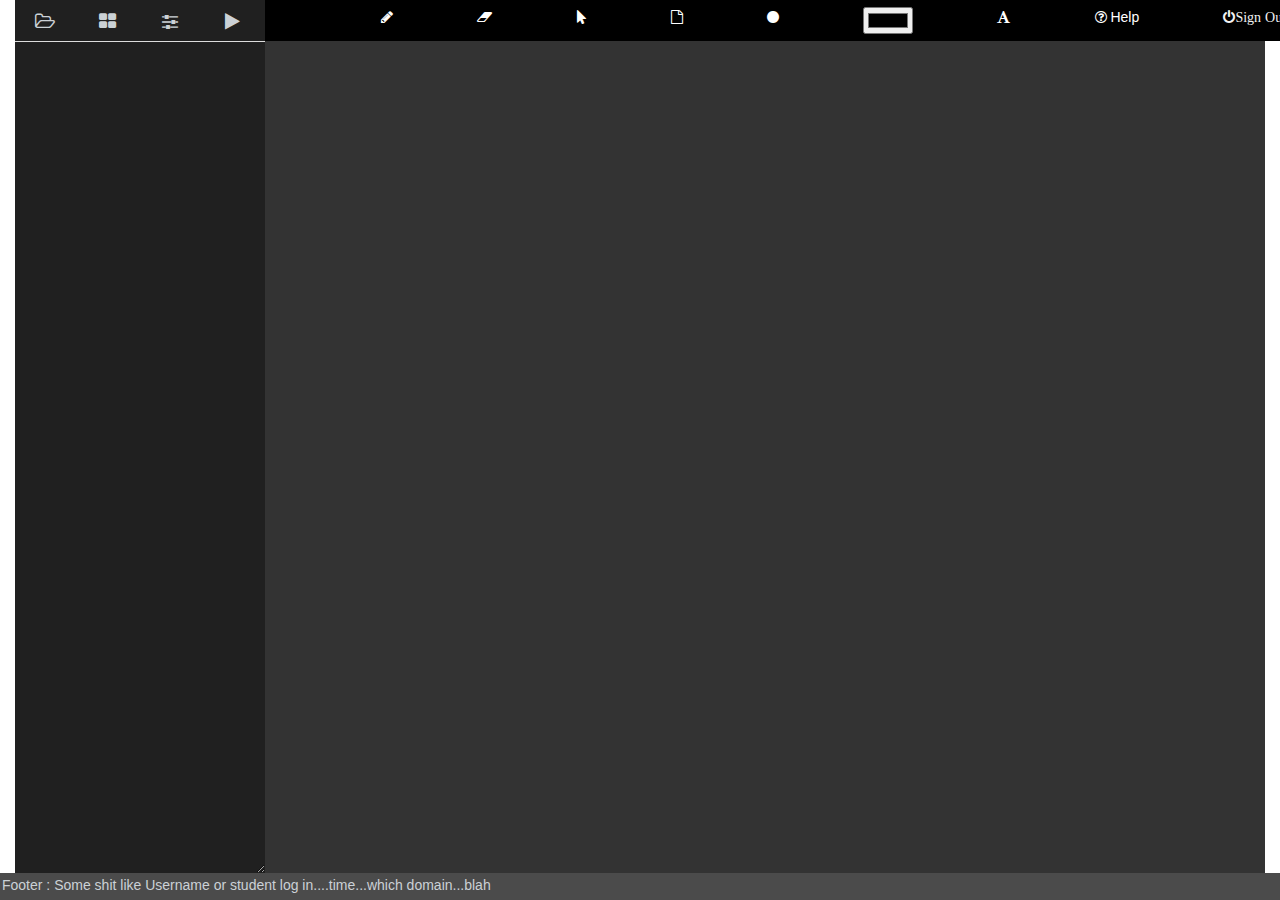
==== ODTv2/Code/UI/tool/tool.html @ 344b9c93 "added toolbar and menubar" ====
<!DOCTYPE html>
<html lang="en" ng-app="UIApp">

<head>
    <title>Domain</title>
    <meta charset="utf-8">
    <meta name="viewport" content="width=device-width, initial-scale=1">
    
    <script src="https://ajax.googleapis.com/ajax/libs/jquery/3.3.1/jquery.min.js"></script>
    <script src="https://maxcdn.bootstrapcdn.com/bootstrap/3.3.7/js/bootstrap.min.js"></script>
    
    <link rel="stylesheet" href="https://maxcdn.bootstrapcdn.com/bootstrap/3.3.7/css/bootstrap.min.css">
    <link rel="stylesheet" href="https://cdnjs.cloudflare.com/ajax/libs/font-awesome/4.7.0/css/font-awesome.min.css">
    <link rel="stylesheet" href="tool_navs.css">
    <link rel="stylesheet" href="containers.css">

</head>

<body>

    <script src="angular.min.js"></script>
    <script src="tool_navs.js"></script>
    
    <div class="container">

        <div class="left-container">
            
            <ul class="nav nav-tabs">
                <li><a data-toggle="tab" href="#Menu" title="File"><i class="fa fa-folder-open-o fa-lg"></i></a></li>
                <li><a data-toggle="tab" href="#Shapes" title="Shapes"><i class="fa fa-th-large fa-lg"></i></a></li>
                <li><a data-toggle="tab" href="#Stack" title="Stack"><i class="fa fa-sliders fa-lg"></i></a></li>
                <li><a data-toggle="tab" href="#Execute" title="Execute"><i class="fa fa-play fa-lg"></i></a></li>
            </ul>
            
            <div class="tab-content">
                
                <div id="Menu" class="tab-pane fade">
                    <div class="menubarHeader" ng-controller="MenubarCtrl as m_ctrl">
                        <ul class="menunav">
                            <li><button type="button" class="menunav" ng-click="m_ctrl.newFile()"><i class="fa fa-plus-square w3-large">New</i></li>
                            <li><button type="button" class="menunav" ng-click="m_ctrl.openFile()"><i class="fa fa-folder-open w3-large">Open</i></li>
                            <li><button type="button" class="menunav" ng-click="m_ctrl.dupFile()"><i class="fa fa-files-o w3-large">Duplicate</i></li>
                            <li><button type="button" class="menunav" ng-click="m_ctrl.saveFile()"><i class="fa fa-save w3-large">Save</i></li>
                            <li><button type="button" class="menunav" ng-click="m_ctrl.saveAsFile()"><i class="fa fa-plus-square-o w3-large">Save As</i></li>
                        </ul>
                    </div>
                </div>

                <div id="Shapes" class="tab-pane fade">
                    <p>Some content in menu 2.</p>
                </div>

                <div id="Stack" class="tab-pane fade">
                    <p>Some content in menu 3.</p>
                </div>

                <div id="Execute" class="tab-pane fade">
                    <p>Some content in menu 4.</p>
                </div>
                
            </div>
        </div>
        
        <div class="right-container">
            
            <div class="toolbarHeader"  ng-controller="ToolbarCtrl as t_ctrl">
                <ul class="topnav" id="myTopnav">
                    <li><button type="button" title="Line" class="topnav" ng-click="t_ctrl.pencilDraw()"><i class="fa fa-pencil w3-large"></i></li>
                    <li><button type="button" title="Eraser" class="topnav" ng-click="t_ctrl.erase()"><i class="fa fa-eraser w3-large" aria-hidden="true" ></i></li>
                    <li><button type="button" title="Select" class="topnav" ng-click="t_ctrl.select()"><i class="fa fa-mouse-pointer w3-large"></i></li>
                    <li><button type="button" title="New" class="topnav" ng-click="t_ctrl.newObj()"><i class="fa fa-file-o w3-large"></i></li>
                    <li><button type="button" title="LineThickness" class="topnav" ng-click="t_ctrl.circleDraw()"><i class="fa fa-circle w3-large"></i></li>
                    <li><button type="button" title="LineColor" class="topnav" ng-click="t_ctrl.pickColor()"><input id="colorPicker" type="color"></li>
                    <li><button type="button" title="Text" class="topnav" ng-click="t_ctrl.resizeFont()"><i class="fa fa-font w3-large"></i></li>
                    <li><button type="button" class="topnav" title="Help" ng-click="t_ctrl.callHelp()"><i class="fa fa-question-circle-o w3-large"></i> Help</li>
                    <li><a class="topnav" href="../homepage/index.html" title="Sign Out"><i class="fa fa-power-off w3-large">Sign Out</i></a></li>
                </ul>
            </div>
            
            <div class="canvas">
                Canvas
            </div>   
        
        </div>  
    </div>
    
    <div class="footer">
             Footer : Some shit like Username or student log in....time...which domain...blah
    </div>
</body>

</html>
---- ODTv2/Code/UI/tool/tool_navs.css ----
button.menunav{
    color:white;
    background-color:inherit;
    width:inherit;
    border:none;
}    
ul.menunav {
    width:inherit;
    height:inherit;
    background-color:inherit;
}
ul.menunav li{
    color:white;
    width:inherit;
    height:20%;
    display: block;
    background-color:inherit;
}
ul.topnav{
    list-style-type: none;
    position: fixed;
    left:inherit;
    width:100%;
    overflow: hidden;
    background-color:black;
}
button.topnav {
    color:white;
    border:none;
    display: inline-block;
    padding:7px 8px;
    transition: 0.1s;
    background-color:black;
}
button.topnav:hover,p:hover,button.menunav:hover {
    background-color:grey;
}
ul.topnav li {
    color:white;
    margin-left:5.5%;
    float:left;
    
}
ul.topnav li a {
    display: inline-block;
    color: #f2f2f2;
    text-align: center;
    padding: 7px 8px;
    text-decoration: none;
    transition: 0.3s;
    font-size:100%;
}
ul.topnav li a:hover {
    background-color:#33cc33;
}
---- ODTv2/Code/UI/tool/containers.css ----
.left-container li{
            display: inline-block;
            width: 25%;
            height: auto;
        }
        .left-container a{
            color: rgb(203, 209, 214);
            text-align: center;
        }   
        /* On small screens, set height to 'auto' for sidenav and grid */
        .left-container{
            float: left;
            min-height: 100%;
            min-width: 20%;
            background-color: rgb(32, 32, 32);
            resize: horizontal;
            overflow: auto;
        }
        .right-container{
            float:right;
            min-height: 100%;
            flex: auto;
            background-color: rgb(51, 51, 51);
        }
        .container
        {
            position:absolute;
            width: 100%;
            min-height: 97%;
            display: flex;
        }
        .footer{
            position: absolute;
            width:100%;
            min-height:3%;
            bottom:0px;
            background-color: rgb(75, 75, 75);
            color: rgb(203, 209, 214);
            padding: 2px;
        }
        p{
            color: rgb(203, 209, 214);   
        }
        @media screen{   
        }
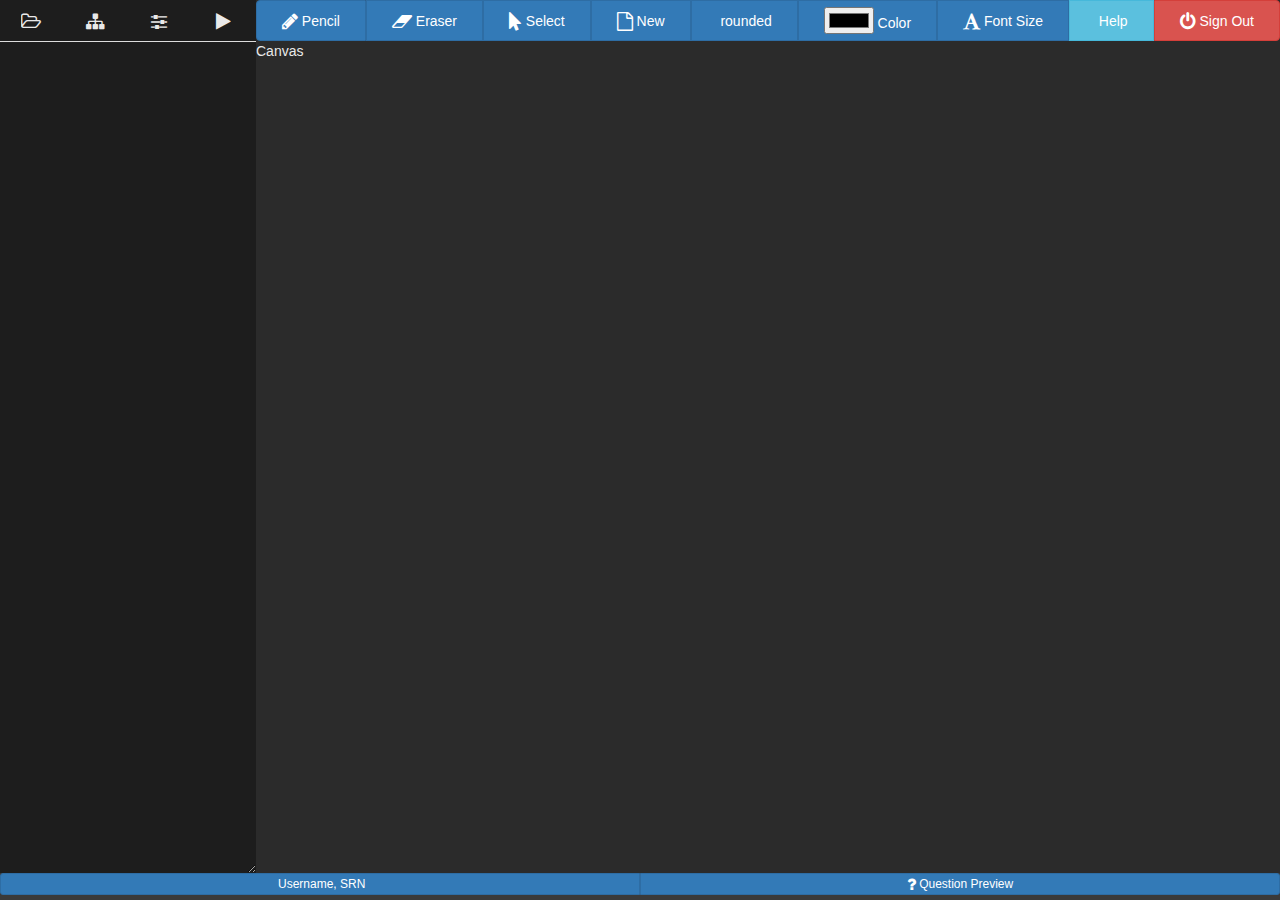
==== commit bf6622d5: "converted all elemnets into BS4" ====
--- a/ODTv2/Code/UI/tool/tool.html
+++ b/ODTv2/Code/UI/tool/tool.html
@@ -1,33 +1,31 @@
 <!DOCTYPE html>
-<html lang="en" ng-app="UIApp">
+<html lang="en">
 
 <head>
-    <title>Domain</title>
+
+    <title>Draw Domain</title>
     <meta charset="utf-8">
     <meta name="viewport" content="width=device-width, initial-scale=1">
     
     <script src="https://ajax.googleapis.com/ajax/libs/jquery/3.3.1/jquery.min.js"></script>
     <script src="https://maxcdn.bootstrapcdn.com/bootstrap/3.3.7/js/bootstrap.min.js"></script>
-    
+    <script src="tool_navs.js"></script>
+
     <link rel="stylesheet" href="https://maxcdn.bootstrapcdn.com/bootstrap/3.3.7/css/bootstrap.min.css">
     <link rel="stylesheet" href="https://cdnjs.cloudflare.com/ajax/libs/font-awesome/4.7.0/css/font-awesome.min.css">
-    <link rel="stylesheet" href="tool_navs.css">
     <link rel="stylesheet" href="containers.css">
 
 </head>
 
-<body>
+<body onload="init()">
 
-    <script src="angular.min.js"></script>
-    <script src="tool_navs.js"></script>
-    
-    <div class="container">
+    <div class="contain">
 
         <div class="left-container">
             
             <ul class="nav nav-tabs">
                 <li><a data-toggle="tab" href="#Menu" title="File"><i class="fa fa-folder-open-o fa-lg"></i></a></li>
-                <li><a data-toggle="tab" href="#Shapes" title="Shapes"><i class="fa fa-th-large fa-lg"></i></a></li>
+                <li><a data-toggle="tab" href="#Shapes" title="Shapes"><i class="fa fa-sitemap fa-lg"></i></a></li>
                 <li><a data-toggle="tab" href="#Stack" title="Stack"><i class="fa fa-sliders fa-lg"></i></a></li>
                 <li><a data-toggle="tab" href="#Execute" title="Execute"><i class="fa fa-play fa-lg"></i></a></li>
             </ul>
@@ -35,19 +33,44 @@
             <div class="tab-content">
                 
                 <div id="Menu" class="tab-pane fade">
-                    <div class="menubarHeader" ng-controller="MenubarCtrl as m_ctrl">
-                        <ul class="menunav">
-                            <li><button type="button" class="menunav" ng-click="m_ctrl.newFile()"><i class="fa fa-plus-square w3-large">New</i></li>
-                            <li><button type="button" class="menunav" ng-click="m_ctrl.openFile()"><i class="fa fa-folder-open w3-large">Open</i></li>
-                            <li><button type="button" class="menunav" ng-click="m_ctrl.dupFile()"><i class="fa fa-files-o w3-large">Duplicate</i></li>
-                            <li><button type="button" class="menunav" ng-click="m_ctrl.saveFile()"><i class="fa fa-save w3-large">Save</i></li>
-                            <li><button type="button" class="menunav" ng-click="m_ctrl.saveAsFile()"><i class="fa fa-plus-square-o w3-large">Save As</i></li>
-                        </ul>
+                    <div class="btn-group-vertical">
+                        <button type="button" class="btn btn-default" onclick="menu.newFile()"><i class="fa fa-plus-square fa-lg"></i><br>New</button>
+                        <button type="button" class="btn btn-default" onclick="menu.openFile()"><i class="fa fa-folder-open fa-lg"></i><br> Open</button>
+                        <button type="button" class="btn btn-default" onclick="menu.dupFile()"><i class="fa fa-files-o fa-lg"></i><br>  Duplicate</button>
+                        <button type="button" class="btn btn-default" onclick="menu.saveFile()"><i class="fa fa-save fa-lg"></i><br>    Save</button>
+                        <button type="button" class="btn btn-default" onclick="menu.saveAsFile()"><i class="fa fa-plus-square-o fa-lg"></i><br> Save As</button>
+                    
                     </div>
                 </div>
 
                 <div id="Shapes" class="tab-pane fade">
-                    <p>Some content in menu 2.</p>
+                        <div><img draggable="true" class="img-rounded" src="../images/NAND.png"></div>
+                        <div><img draggable="true" class="img-rounded" src="../images/NAND.png"></div>
+                        <div><img draggable="true" class="img-rounded" src="../images/NAND.png"></div>
+                        <div><img draggable="true" class="img-rounded" src="../images/NAND.png"></div>
+                        <div><img draggable="true" class="img-rounded" src="../images/NAND.png"></div>
+                        <div><img draggable="true" class="img-rounded" src="../images/NAND.png"></div>
+                        <div><img draggable="true" class="img-rounded" src="../images/NAND.png"></div>
+                        <div><img draggable="true" class="img-rounded" src="../images/NAND.png"></div>
+                        <div><img draggable="true" class="img-rounded" src="../images/NAND.png"></div>
+                        <div><img draggable="true" class="img-rounded" src="../images/NAND.png"></div>
+                        <div><img draggable="true" class="img-rounded" src="../images/NAND.png"></div>
+                        <div><img draggable="true" class="img-rounded" src="../images/NAND.png"></div>
+                        <div><img draggable="true" class="img-rounded" src="../images/NAND.png"></div>
+                        <div><img draggable="true" class="img-rounded" src="../images/NAND.png"></div>
+                        <div><img draggable="true" class="img-rounded" src="../images/NAND.png"></div>
+                        <div><img draggable="true" class="img-rounded" src="../images/NAND.png"></div>
+                        <div><img draggable="true" class="img-rounded" src="../images/NAND.png"></div>
+                        <div><img draggable="true" class="img-rounded" src="../images/NAND.png"></div>
+                        <div><img draggable="true" class="img-rounded" src="../images/NAND.png"></div>
+                        <div><img draggable="true" class="img-rounded" src="../images/NAND.png"></div>
+                        <div><img draggable="true" class="img-rounded" src="../images/NAND.png"></div>
+                        <div><img draggable="true" class="img-rounded" src="../images/NAND.png"></div>
+                        <div><img draggable="true" class="img-rounded" src="../images/NAND.png"></div>
+                        <div><img draggable="true" class="img-rounded" src="../images/NAND.png"></div>
+                        <div><img draggable="true" class="img-rounded" src="../images/NAND.png"></div>
+                        <div><img draggable="true" class="img-rounded" src="../images/NAND.png"></div>
+                        <div><img draggable="true" class="img-rounded" src="../images/NAND.png"></div>
                 </div>
 
                 <div id="Stack" class="tab-pane fade">
@@ -62,31 +85,49 @@
         </div>
         
         <div class="right-container">
-            
-            <div class="toolbarHeader"  ng-controller="ToolbarCtrl as t_ctrl">
-                <ul class="topnav" id="myTopnav">
-                    <li><button type="button" title="Line" class="topnav" ng-click="t_ctrl.pencilDraw()"><i class="fa fa-pencil w3-large"></i></li>
-                    <li><button type="button" title="Eraser" class="topnav" ng-click="t_ctrl.erase()"><i class="fa fa-eraser w3-large" aria-hidden="true" ></i></li>
-                    <li><button type="button" title="Select" class="topnav" ng-click="t_ctrl.select()"><i class="fa fa-mouse-pointer w3-large"></i></li>
-                    <li><button type="button" title="New" class="topnav" ng-click="t_ctrl.newObj()"><i class="fa fa-file-o w3-large"></i></li>
-                    <li><button type="button" title="LineThickness" class="topnav" ng-click="t_ctrl.circleDraw()"><i class="fa fa-circle w3-large"></i></li>
-                    <li><button type="button" title="LineColor" class="topnav" ng-click="t_ctrl.pickColor()"><input id="colorPicker" type="color"></li>
-                    <li><button type="button" title="Text" class="topnav" ng-click="t_ctrl.resizeFont()"><i class="fa fa-font w3-large"></i></li>
-                    <li><button type="button" class="topnav" title="Help" ng-click="t_ctrl.callHelp()"><i class="fa fa-question-circle-o w3-large"></i> Help</li>
-                    <li><a class="topnav" href="../homepage/index.html" title="Sign Out"><i class="fa fa-power-off w3-large">Sign Out</i></a></li>
-                </ul>
+            <div class="toolbar">
+                <div class="btn-group btn-group-justified">
+                    <a href="#" class="btn btn-primary" title="Line" onclick="tool.pencilDraw()"><i class="fa fa-pencil fa-lg"></i> Pencil</a>
+                    <a href="#" class="btn btn-primary" title="Eraser" onclick="tool.erase()"><i class="fa fa-eraser fa-lg" aria-hidden="true"></i>  Eraser</a>
+                    <a href="#" class="btn btn-primary" title="Select" onclick="tool.select()"><i class="fa fa-mouse-pointer fa-lg"></i>  Select</a>
+                    <a href="#" class="btn btn-primary" title="New" onclick="tool.newObj()"><i class="fa fa-file-o fa-lg"></i> New</a>
+                    <a href="#" class="btn btn-primary" title="LineThickness" onclick="tool.roundedDraw()"><i class="fa fa-rounded fa-lg"></i> rounded</a>
+                    <a href="#" class="btn btn-primary" title="LineColor" onclick="tool.pickColor()"><input id="colorPicker" type="color"></i> Color</a>
+                    <a href="#" class="btn btn-primary" title="Text" onclick="tool.resizeFont()"><i class="fa fa-font fa-lg"></i> Font Size</a>
+                    <a href="#" class="btn btn-info" title="Help" onclick="tool.callHelp()"><i class="fa fa-question-rounded-o fa-lg"></i> Help</a>
+                    <a href="../homepage/index.html" class="btn btn-danger"  title="Sign Out"><i class="fa fa-power-off fa-lg"></i> Sign Out</a>
+                </div>
             </div>
-            
             <div class="canvas">
-                Canvas
+                <p>Canvas</p>
             </div>   
         
         </div>  
     </div>
     
-    <div class="footer">
-             Footer : Some shit like Username or student log in....time...which domain...blah
-    </div>
+    <div class="modal fade" id="myModal" role="dialog">
+        <div class="modal-dialog">
+            <div class="modal-content">
+                <div class="modal-header">
+                    <h4 id="modal-title" class="modal-title"></h4>
+                </div>
+            <div id="modal-body" class="modal-body">
+            </div>
+            <div class="modal-footer">
+                <button type="button" class="btn btn-default" data-dismiss="modal">Close</button>
+            </div>
+            </div>  
+        </div>
+  </div>
+  
+          
+    <footer>
+        <div class="btn-group btn-group-justified">
+            <a href="#" class="btn btn-primary btn-xs" title="Signed into Online Drawing Tool" onclick="footer.showUserInfo()"><i class="fa fa-user-rounded fa-lg"></i> Username, SRN</a>
+            <a href="#" class="btn btn-primary btn-xs" title="Qustion Quick Preview" onclick="footer.showQuestion()"><i class="fa fa-question fa-lg" aria-hidden="true"></i> Question Preview</a>
+        </div>
+    </footer>
+
 </body>
 
 </html>--- a/ODTv2/Code/UI/tool/containers.css
+++ b/ODTv2/Code/UI/tool/containers.css
@@ -5,43 +5,69 @@
             height: auto;
         }
         .left-container a{
-            color: rgb(203, 209, 214);
+            color: rgb(233, 233, 233);
             text-align: center;
         }   
         /* On small screens, set height to 'auto' for sidenav and grid */
         .left-container{
             float: left;
-            min-height: 100%;
+            min-height: inherit;
             min-width: 20%;
-            background-color: rgb(32, 32, 32);
+            background-color: rgb(29, 29, 29);
             resize: horizontal;
             overflow: auto;
         }
         .right-container{
             float:right;
-            min-height: 100%;
+            min-height: inherit;
             flex: auto;
-            background-color: rgb(51, 51, 51);
+            background-color: rgb(43, 43, 43);
         }
-        .container
+        .contain
         {
-            position:absolute;
+            position: fixed;
             width: 100%;
             min-height: 97%;
             display: flex;
         }
-        .footer{
-            position: absolute;
+        footer{
+            position: fixed;
             width:100%;
             min-height:3%;
             bottom:0px;
-            background-color: rgb(75, 75, 75);
+            background-color: rgb(58, 58, 58);
             color: rgb(203, 209, 214);
-            padding: 2px;
         }
         p{
-            color: rgb(203, 209, 214);   
+            color: rgb(233, 233, 233);   
         }
+        #Shapes{
+            overflow: auto;
+        }
+        #Shapes div {
+            padding: 1% 1%;
+            display: inline-block;
+        }
+        
+        #Shapes img {
+            max-width: 100px;
+            max-height: 100px;
+        }
+        
         @media screen{   
+            .column {
+                flex: inherit;
+                max-width: inherit;
+              }
         }
+        
+        .btn-group-vertical{
+            width: 100%;
+            height: auto;
+        }
+        .btn-group-justified{
+            width:inherit;
+            height: 100%;
+        }
+        
         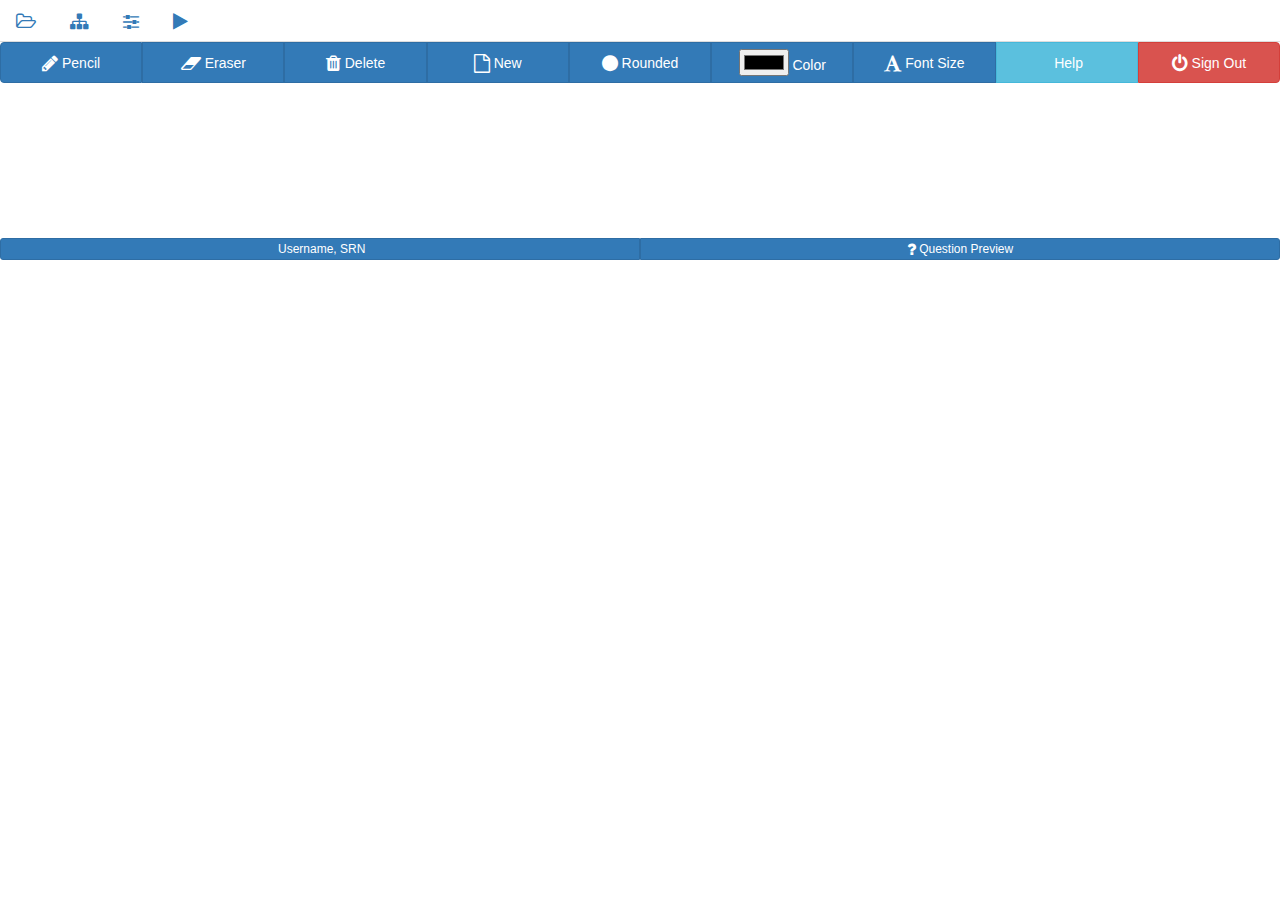
==== commit 0f49851d: "Integrated UI with drag-and-drop" ====
--- a/ODTv2/Code/UI/tool/tool.html
+++ b/ODTv2/Code/UI/tool/tool.html
@@ -2,36 +2,33 @@
 <html lang="en">
 
 <head>
-
-    <title>Draw Domain</title>
     <meta charset="utf-8">
     <meta name="viewport" content="width=device-width, initial-scale=1">
-    
+
     <script src="https://ajax.googleapis.com/ajax/libs/jquery/3.3.1/jquery.min.js"></script>
     <script src="https://maxcdn.bootstrapcdn.com/bootstrap/3.3.7/js/bootstrap.min.js"></script>
-    <script src="tool_navs.js"></script>
+    <script src="../UI/tool/tool_navs.js"></script>
 
     <link rel="stylesheet" href="https://maxcdn.bootstrapcdn.com/bootstrap/3.3.7/css/bootstrap.min.css">
     <link rel="stylesheet" href="https://cdnjs.cloudflare.com/ajax/libs/font-awesome/4.7.0/css/font-awesome.min.css">
-    <link rel="stylesheet" href="containers.css">
+    <link rel='stylesheet' href='https://cdnjs.cloudflare.com/ajax/libs/fullPage.js/2.9.2/jquery.fullPage.min.css'>
+    <link rel="stylesheet" href="../UI/tool/containers.css">
+    <link rel="stylesheet" href="css/style.css">
 
 </head>
 
-<body onload="init()">
-
+<body>
     <div class="contain">
-
         <div class="left-container">
-            
             <ul class="nav nav-tabs">
                 <li><a data-toggle="tab" href="#Menu" title="File"><i class="fa fa-folder-open-o fa-lg"></i></a></li>
                 <li><a data-toggle="tab" href="#Shapes" title="Shapes"><i class="fa fa-sitemap fa-lg"></i></a></li>
                 <li><a data-toggle="tab" href="#Stack" title="Stack"><i class="fa fa-sliders fa-lg"></i></a></li>
                 <li><a data-toggle="tab" href="#Execute" title="Execute"><i class="fa fa-play fa-lg"></i></a></li>
             </ul>
-            
+
             <div class="tab-content">
-                
+
                 <div id="Menu" class="tab-pane fade">
                     <div class="btn-group-vertical">
                         <button type="button" class="btn btn-default" onclick="menu.newFile()"><i class="fa fa-plus-square fa-lg"></i><br>New</button>
@@ -39,40 +36,35 @@
                         <button type="button" class="btn btn-default" onclick="menu.dupFile()"><i class="fa fa-files-o fa-lg"></i><br>  Duplicate</button>
                         <button type="button" class="btn btn-default" onclick="menu.saveFile()"><i class="fa fa-save fa-lg"></i><br>    Save</button>
                         <button type="button" class="btn btn-default" onclick="menu.saveAsFile()"><i class="fa fa-plus-square-o fa-lg"></i><br> Save As</button>
-                    
+
                     </div>
                 </div>
-
                 <div id="Shapes" class="tab-pane fade">
-                        <div><img draggable="true" class="img-rounded" src="../images/NAND.png"></div>
-                        <div><img draggable="true" class="img-rounded" src="../images/NAND.png"></div>
-                        <div><img draggable="true" class="img-rounded" src="../images/NAND.png"></div>
-                        <div><img draggable="true" class="img-rounded" src="../images/NAND.png"></div>
-                        <div><img draggable="true" class="img-rounded" src="../images/NAND.png"></div>
-                        <div><img draggable="true" class="img-rounded" src="../images/NAND.png"></div>
-                        <div><img draggable="true" class="img-rounded" src="../images/NAND.png"></div>
-                        <div><img draggable="true" class="img-rounded" src="../images/NAND.png"></div>
-                        <div><img draggable="true" class="img-rounded" src="../images/NAND.png"></div>
-                        <div><img draggable="true" class="img-rounded" src="../images/NAND.png"></div>
-                        <div><img draggable="true" class="img-rounded" src="../images/NAND.png"></div>
-                        <div><img draggable="true" class="img-rounded" src="../images/NAND.png"></div>
-                        <div><img draggable="true" class="img-rounded" src="../images/NAND.png"></div>
-                        <div><img draggable="true" class="img-rounded" src="../images/NAND.png"></div>
-                        <div><img draggable="true" class="img-rounded" src="../images/NAND.png"></div>
-                        <div><img draggable="true" class="img-rounded" src="../images/NAND.png"></div>
-                        <div><img draggable="true" class="img-rounded" src="../images/NAND.png"></div>
-                        <div><img draggable="true" class="img-rounded" src="../images/NAND.png"></div>
-                        <div><img draggable="true" class="img-rounded" src="../images/NAND.png"></div>
-                        <div><img draggable="true" class="img-rounded" src="../images/NAND.png"></div>
-                        <div><img draggable="true" class="img-rounded" src="../images/NAND.png"></div>
-                        <div><img draggable="true" class="img-rounded" src="../images/NAND.png"></div>
-                        <div><img draggable="true" class="img-rounded" src="../images/NAND.png"></div>
-                        <div><img draggable="true" class="img-rounded" src="../images/NAND.png"></div>
-                        <div><img draggable="true" class="img-rounded" src="../images/NAND.png"></div>
-                        <div><img draggable="true" class="img-rounded" src="../images/NAND.png"></div>
-                        <div><img draggable="true" class="img-rounded" src="../images/NAND.png"></div>
+                    <div class="fullpage">
+                        <div class="section">
+                            <div class="furniture"><img draggable="true" class="img-rounded" src="../UI/images/nand.png"></div>
+                            <div class="furniture"><img draggable="true" class="img-rounded" src="../UI/images/and.png"></div>
+                            <div class="furniture"><img draggable="true" class="img-rounded" src="../UI/images/or.png"></div>
+                            <div class="furniture"><img draggable="true" class="img-rounded" src="../UI/images/xor.png"></div>
+                            <div class="furniture"><img draggable="true" class="img-rounded" src="../UI/images/nor.png"></div>
+                            <div class="furniture"><img draggable="true" class="img-rounded" src="../UI/images/xnor.png"></div>
+                            <div class="furniture"><img draggable="true" class="img-rounded" src="../UI/images/not.png"></div>
+                            <div class="furniture"><img draggable="true" class="img-rounded" src="../UI/images/or.png"></div>
+                            <div class="furniture"><img draggable="true" class="img-rounded" src="../UI/images/xor.png"></div>
+                            <div class="furniture"><img draggable="true" class="img-rounded" src="../UI/images/nor.png"></div>
+                            <div class="furniture"><img draggable="true" class="img-rounded" src="../UI/images/xnor.png"></div>
+                            <div class="furniture"><img draggable="true" class="img-rounded" src="../UI/images/not.png"></div>
+                            <div class="furniture"><img draggable="true" class="img-rounded" src="../UI/images/nand.png"></div>
+                            <div class="furniture"><img draggable="true" class="img-rounded" src="../UI/images/or.png"></div>
+                            <div class="furniture"><img draggable="true" class="img-rounded" src="../UI/images/xor.png"></div>
+                            <div class="furniture"><img draggable="true" class="img-rounded" src="../UI/images/nor.png"></div>
+                            <div class="furniture"><img draggable="true" class="img-rounded" src="../UI/images/xnor.png"></div>
+                            <div class="furniture"><img draggable="true" class="img-rounded" src="../UI/images/not.png"></div>
+                            <div class="furniture"><img draggable="true" class="img-rounded" src="../UI/images/nand.png"></div>
+                            <div class="furniture"><img draggable="true" class="img-rounded" src="../UI/images/nand.png"></div>
+                        </div>
+                    </div>
                 </div>
-
                 <div id="Stack" class="tab-pane fade">
                     <p>Some content in menu 3.</p>
                 </div>
@@ -80,18 +72,16 @@
                 <div id="Execute" class="tab-pane fade">
                     <p>Some content in menu 4.</p>
                 </div>
-                
             </div>
         </div>
-        
         <div class="right-container">
             <div class="toolbar">
                 <div class="btn-group btn-group-justified">
                     <a href="#" class="btn btn-primary" title="Line" onclick="tool.pencilDraw()"><i class="fa fa-pencil fa-lg"></i> Pencil</a>
                     <a href="#" class="btn btn-primary" title="Eraser" onclick="tool.erase()"><i class="fa fa-eraser fa-lg" aria-hidden="true"></i>  Eraser</a>
-                    <a href="#" class="btn btn-primary" title="Select" onclick="tool.select()"><i class="fa fa-mouse-pointer fa-lg"></i>  Select</a>
+                    <a href="#" id="del_button" class="btn btn-primary" title="Delete" onclick="deleteObjects()"><i class="fa fa-trash fa-lg"></i>  Delete</a>
                     <a href="#" class="btn btn-primary" title="New" onclick="tool.newObj()"><i class="fa fa-file-o fa-lg"></i> New</a>
-                    <a href="#" class="btn btn-primary" title="LineThickness" onclick="tool.roundedDraw()"><i class="fa fa-rounded fa-lg"></i> rounded</a>
+                    <a href="#" class="btn btn-primary" title="LineThickness" onclick="tool.roundedDraw()"><i class="fa fa-circle fa-lg"></i> Rounded</a>
                     <a href="#" class="btn btn-primary" title="LineColor" onclick="tool.pickColor()"><input id="colorPicker" type="color"></i> Color</a>
                     <a href="#" class="btn btn-primary" title="Text" onclick="tool.resizeFont()"><i class="fa fa-font fa-lg"></i> Font Size</a>
                     <a href="#" class="btn btn-info" title="Help" onclick="tool.callHelp()"><i class="fa fa-question-rounded-o fa-lg"></i> Help</a>
@@ -99,35 +89,47 @@
                 </div>
             </div>
             <div class="canvas">
-                <p>Canvas</p>
-            </div>   
-        
-        </div>  
+                <div class="fullpage">
+                    <div class="section">
+                        <div class="canvas-container">
+                            <canvas></canvas>
+                        </div>
+                    </div>
+                </div>
+            </div>
+        </div>
     </div>
-    
-    <div class="modal fade" id="myModal" role="dialog">
-        <div class="modal-dialog">
-            <div class="modal-content">
-                <div class="modal-header">
-                    <h4 id="modal-title" class="modal-title"></h4>
+
+    <script src='https://cdnjs.cloudflare.com/ajax/libs/modernizr/2.8.3/modernizr.min.js'></script>
+    <script src='https://cdnjs.cloudflare.com/ajax/libs/jquery/3.1.1/jquery.min.js'></script>
+    <script src='https://cdnjs.cloudflare.com/ajax/libs/fullPage.js/2.9.2/jquery.fullPage.min.js'></script>
+    <script src='https://cdnjs.cloudflare.com/ajax/libs/fabric.js/1.7.6/fabric.min.js'></script>
+    <script src="js/index.js"></script>
+
+        <div class="modal fade" id="myModal" role="dialog">
+            <div class="modal-dialog">
+                <div class="modal-content">
+                    <div class="modal-header">
+                        <h4 id="modal-title" class="modal-title"></h4>
+                    </div>
+                <div id="modal-body" class="modal-body">
                 </div>
-            <div id="modal-body" class="modal-body">
+                <div class="modal-footer">
+                    <button type="button" class="btn btn-default" data-dismiss="modal">Close</button>
+                </div>
+                </div>
             </div>
-            <div class="modal-footer">
-                <button type="button" class="btn btn-default" data-dismiss="modal">Close</button>
+        </div>
+
+
+        <footer>
+            <div class="btn-group btn-group-justified">
+                <a href="#" class="btn btn-primary btn-xs" title="Signed into Online Drawing Tool" onclick="footer.showUserInfo()"><i class="fa fa-user-rounded fa-lg"></i> Username, SRN</a>
+                <a href="#" class="btn btn-primary btn-xs" title="Qustion Quick Preview" onclick="footer.showQuestion()"><i class="fa fa-question fa-lg" aria-hidden="true"></i> Question Preview</a>
             </div>
-            </div>  
-        </div>
-  </div>
-  
-          
-    <footer>
-        <div class="btn-group btn-group-justified">
-            <a href="#" class="btn btn-primary btn-xs" title="Signed into Online Drawing Tool" onclick="footer.showUserInfo()"><i class="fa fa-user-rounded fa-lg"></i> Username, SRN</a>
-            <a href="#" class="btn btn-primary btn-xs" title="Qustion Quick Preview" onclick="footer.showQuestion()"><i class="fa fa-question fa-lg" aria-hidden="true"></i> Question Preview</a>
-        </div>
-    </footer>
+        </footer>
+
 
 </body>
 
-</html>+</html>
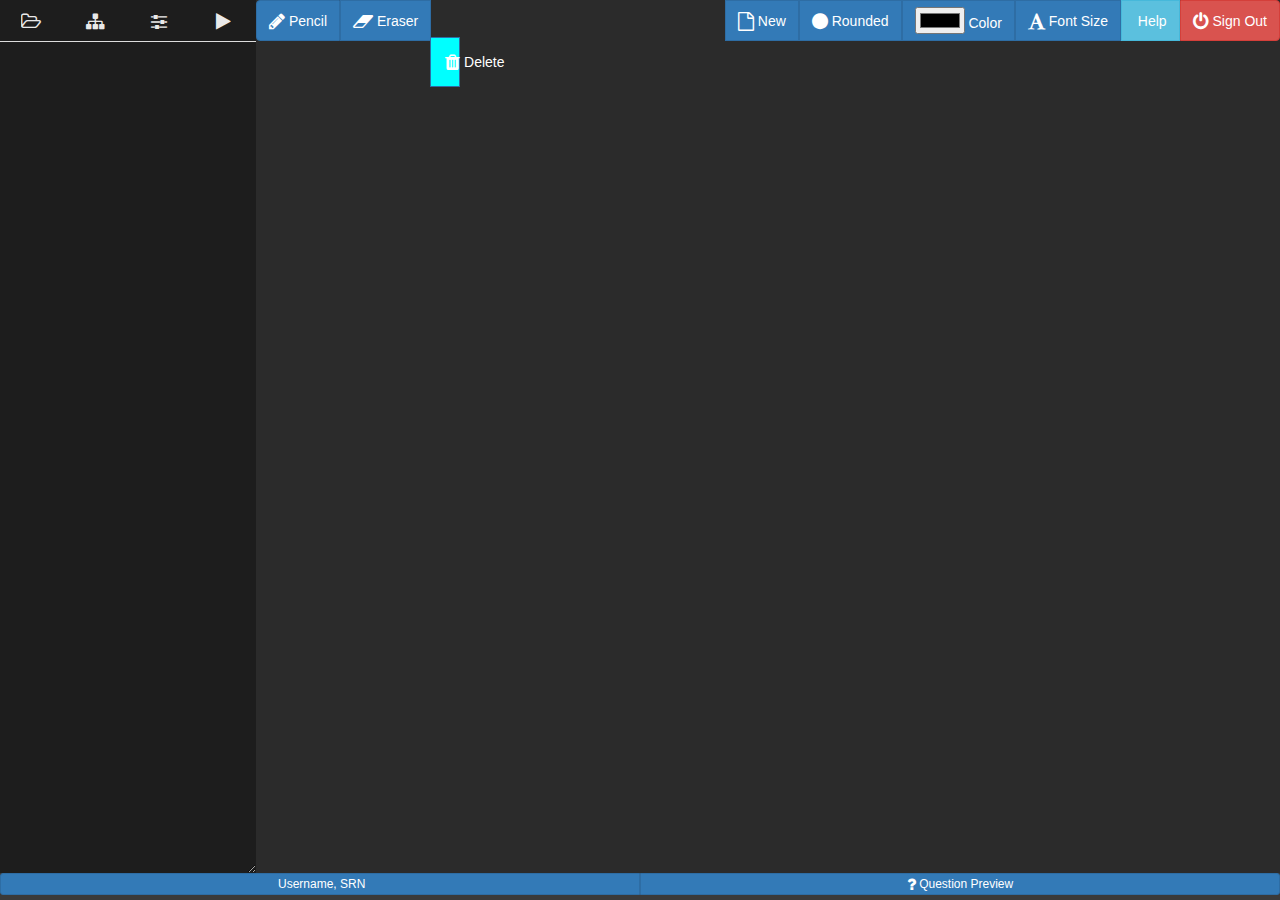
==== commit d58d9b01: "Update tool.html" ====
--- a/ODTv2/Code/UI/tool/tool.html
+++ b/ODTv2/Code/UI/tool/tool.html
@@ -4,6 +4,7 @@
 <head>
     <meta charset="utf-8">
     <meta name="viewport" content="width=device-width, initial-scale=1">
+    <title>Draw Domain</title>
 
     <script src="https://ajax.googleapis.com/ajax/libs/jquery/3.3.1/jquery.min.js"></script>
     <script src="https://maxcdn.bootstrapcdn.com/bootstrap/3.3.7/js/bootstrap.min.js"></script>
@@ -12,8 +13,8 @@
     <link rel="stylesheet" href="https://maxcdn.bootstrapcdn.com/bootstrap/3.3.7/css/bootstrap.min.css">
     <link rel="stylesheet" href="https://cdnjs.cloudflare.com/ajax/libs/font-awesome/4.7.0/css/font-awesome.min.css">
     <link rel='stylesheet' href='https://cdnjs.cloudflare.com/ajax/libs/fullPage.js/2.9.2/jquery.fullPage.min.css'>
-    <link rel="stylesheet" href="../UI/tool/containers.css">
-    <link rel="stylesheet" href="css/style.css">
+    <link rel="stylesheet" href="containers.css">
+    <link rel="stylesheet" href="../../Scripting/css/style.css">
 
 </head>
 
--- a/ODTv2/Code/UI/tool/containers.css
+++ b/ODTv2/Code/UI/tool/containers.css
@@ -0,0 +1,70 @@
+
+        .left-container li{
+            display: inline-block;
+            width: 25%;
+            height: auto;
+        }
+        .left-container a{
+            color: rgb(233, 233, 233);
+            text-align: center;
+        }
+        /* On small screens, set height to 'auto' for sidenav and grid */
+        .left-container{
+            float: left;
+            min-height: inherit;
+            min-width: 20%;
+            background-color: rgb(29, 29, 29);
+            resize: horizontal;
+            overflow: auto;
+        }
+        .right-container{
+            float:right;
+            min-height: inherit;
+            flex: auto;
+            background-color: rgb(43, 43, 43);
+        }
+        .contain{
+            position: fixed;
+            width: 100%;
+            min-height: 97%;
+            display: flex;
+        }
+        footer{
+            position: fixed;
+            width:100%;
+            min-height:3%;
+            bottom:0px;
+            background-color: rgb(58, 58, 58);
+            color: rgb(203, 209, 214);
+        }
+        p{
+            color: rgb(233, 233, 233);
+        }
+        #Shapes{
+            overflow: auto;
+        }
+        #Shapes div {
+            padding: 1% 1%;
+            display: inline-block;
+        }
+
+        #Shapes img {
+            max-width: 100px;
+            max-height: 100px;
+        }
+
+        @media screen{
+            .column {
+                flex: inherit;
+                max-width: inherit;
+              }
+        }
+
+        .btn-group-vertical{
+            width: 100%;
+            height: auto;
+        }
+        .btn-group-justified{
+            width:inherit;
+            height: 100%;
+        }
--- a/ODTv2/Code/Scripting/css/style.css
+++ b/ODTv2/Code/Scripting/css/style.css
@@ -0,0 +1,40 @@
+[draggable] {
+    -moz-user-select: none;
+    -khtml-user-select: none;
+    -webkit-user-select: none;
+    user-select: none;
+    -khtml-user-drag: element;
+    -webkit-user-drag: element;
+    cursor: move;
+}
+.furniture
+{
+	top: 10px;
+	padding: 1em;
+	margin: 2px;
+	float: none;
+	background-color: cyan;
+	width: 70px;
+	height: 70px;
+	align-items: center;
+	float: right;
+	z-index: 2;
+}
+.upper-canvas
+{
+	position: relative;
+	top: 200px;
+	left: 100px;
+	float: right;
+	z-index: 0;
+	border: 2px solid;
+	width: 500px;
+	height: 500px;
+}
+#del_button
+{
+  background-color: cyan;
+  top: 90%;
+  position: absolute;
+  padding: 1em;
+}
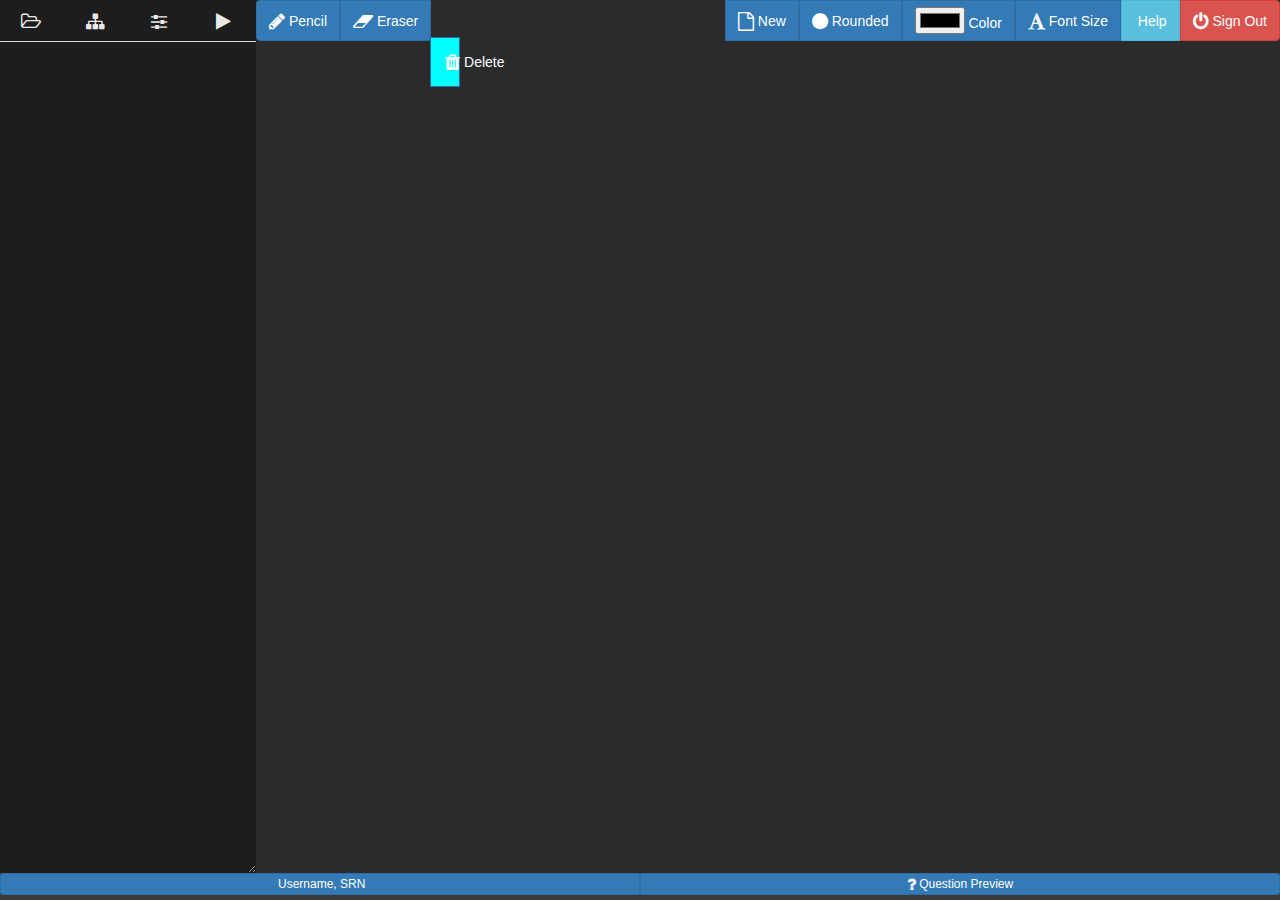
==== commit 9d8c894a: "Updates tool.html" ====
--- a/ODTv2/Code/UI/tool/tool.html
+++ b/ODTv2/Code/UI/tool/tool.html
@@ -5,7 +5,6 @@
     <meta charset="utf-8">
     <meta name="viewport" content="width=device-width, initial-scale=1">
     <title>Draw Domain</title>
-
     <script src="https://ajax.googleapis.com/ajax/libs/jquery/3.3.1/jquery.min.js"></script>
     <script src="https://maxcdn.bootstrapcdn.com/bootstrap/3.3.7/js/bootstrap.min.js"></script>
     <script src="../UI/tool/tool_navs.js"></script>
@@ -43,26 +42,26 @@
                 <div id="Shapes" class="tab-pane fade">
                     <div class="fullpage">
                         <div class="section">
-                            <div class="furniture"><img draggable="true" class="img-rounded" src="../UI/images/nand.png"></div>
-                            <div class="furniture"><img draggable="true" class="img-rounded" src="../UI/images/and.png"></div>
-                            <div class="furniture"><img draggable="true" class="img-rounded" src="../UI/images/or.png"></div>
-                            <div class="furniture"><img draggable="true" class="img-rounded" src="../UI/images/xor.png"></div>
-                            <div class="furniture"><img draggable="true" class="img-rounded" src="../UI/images/nor.png"></div>
-                            <div class="furniture"><img draggable="true" class="img-rounded" src="../UI/images/xnor.png"></div>
-                            <div class="furniture"><img draggable="true" class="img-rounded" src="../UI/images/not.png"></div>
-                            <div class="furniture"><img draggable="true" class="img-rounded" src="../UI/images/or.png"></div>
-                            <div class="furniture"><img draggable="true" class="img-rounded" src="../UI/images/xor.png"></div>
-                            <div class="furniture"><img draggable="true" class="img-rounded" src="../UI/images/nor.png"></div>
-                            <div class="furniture"><img draggable="true" class="img-rounded" src="../UI/images/xnor.png"></div>
-                            <div class="furniture"><img draggable="true" class="img-rounded" src="../UI/images/not.png"></div>
-                            <div class="furniture"><img draggable="true" class="img-rounded" src="../UI/images/nand.png"></div>
-                            <div class="furniture"><img draggable="true" class="img-rounded" src="../UI/images/or.png"></div>
-                            <div class="furniture"><img draggable="true" class="img-rounded" src="../UI/images/xor.png"></div>
-                            <div class="furniture"><img draggable="true" class="img-rounded" src="../UI/images/nor.png"></div>
-                            <div class="furniture"><img draggable="true" class="img-rounded" src="../UI/images/xnor.png"></div>
-                            <div class="furniture"><img draggable="true" class="img-rounded" src="../UI/images/not.png"></div>
-                            <div class="furniture"><img draggable="true" class="img-rounded" src="../UI/images/nand.png"></div>
-                            <div class="furniture"><img draggable="true" class="img-rounded" src="../UI/images/nand.png"></div>
+                            <div class="furniture"><img draggable="true" class="img-rounded" src="../images/nand.png"></div>
+                            <div class="furniture"><img draggable="true" class="img-rounded" src="../images/and.png"></div>
+                            <div class="furniture"><img draggable="true" class="img-rounded" src="../images/or.png"></div>
+                            <div class="furniture"><img draggable="true" class="img-rounded" src="../images/xor.png"></div>
+                            <div class="furniture"><img draggable="true" class="img-rounded" src="../images/nor.png"></div>
+                            <div class="furniture"><img draggable="true" class="img-rounded" src="../images/xnor.png"></div>
+                            <div class="furniture"><img draggable="true" class="img-rounded" src="../images/not.png"></div>
+                            <div class="furniture"><img draggable="true" class="img-rounded" src="../images/or.png"></div>
+                            <div class="furniture"><img draggable="true" class="img-rounded" src="../images/xor.png"></div>
+                            <div class="furniture"><img draggable="true" class="img-rounded" src="../images/nor.png"></div>
+                            <div class="furniture"><img draggable="true" class="img-rounded" src="../images/xnor.png"></div>
+                            <div class="furniture"><img draggable="true" class="img-rounded" src="../images/not.png"></div>
+                            <div class="furniture"><img draggable="true" class="img-rounded" src="../images/nand.png"></div>
+                            <div class="furniture"><img draggable="true" class="img-rounded" src="../images/or.png"></div>
+                            <div class="furniture"><img draggable="true" class="img-rounded" src="../images/xor.png"></div>
+                            <div class="furniture"><img draggable="true" class="img-rounded" src="../images/nor.png"></div>
+                            <div class="furniture"><img draggable="true" class="img-rounded" src="../images/xnor.png"></div>
+                            <div class="furniture"><img draggable="true" class="img-rounded" src="../images/not.png"></div>
+                            <div class="furniture"><img draggable="true" class="img-rounded" src="../images/nand.png"></div>
+                            <div class="furniture"><img draggable="true" class="img-rounded" src="../images/nand.png"></div>
                         </div>
                     </div>
                 </div>
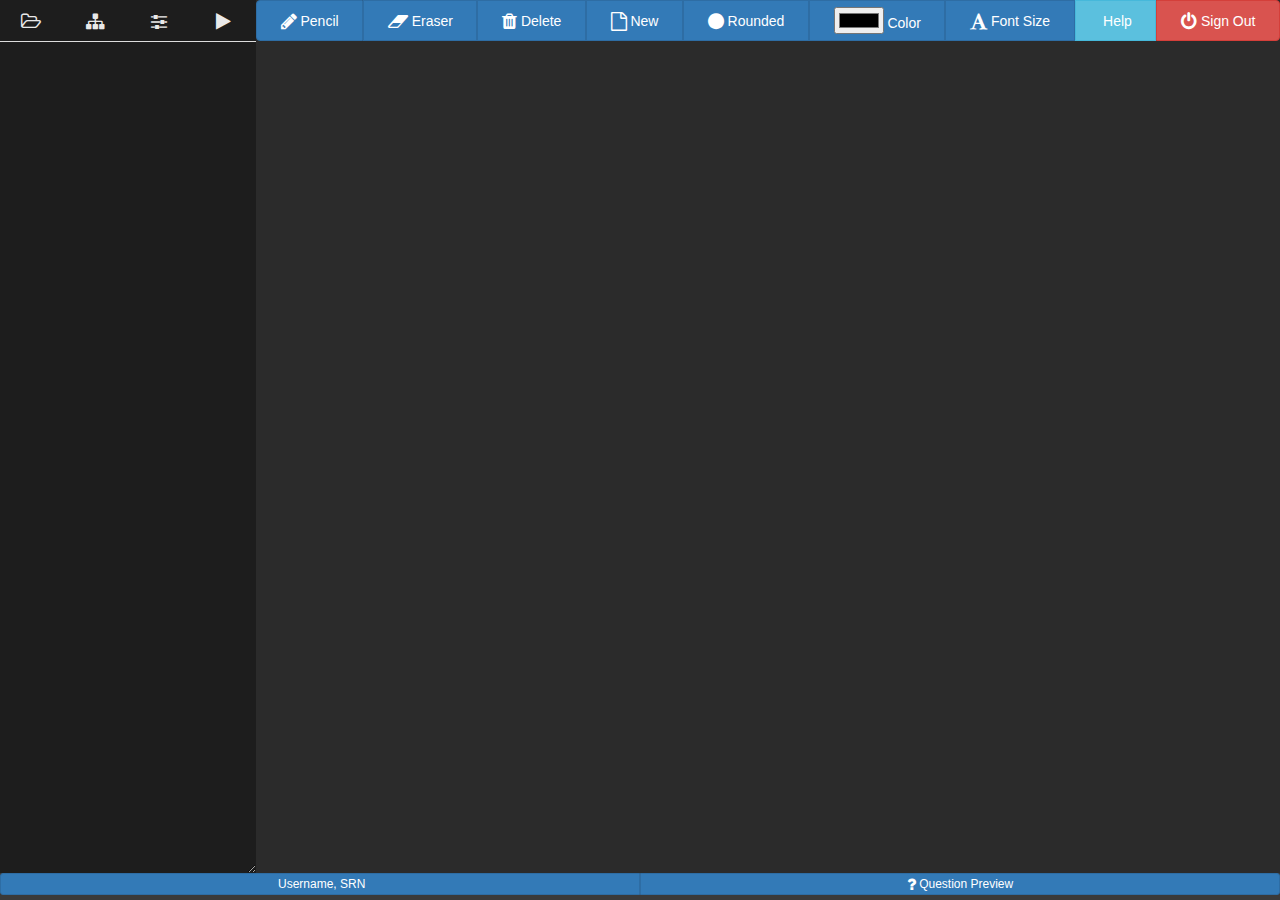
==== commit ab6a4fa9: "updated tool.html - non responsive canvas" ====
--- a/ODTv2/Code/UI/tool/tool.html
+++ b/ODTv2/Code/UI/tool/tool.html
@@ -7,7 +7,7 @@
     <title>Draw Domain</title>
     <script src="https://ajax.googleapis.com/ajax/libs/jquery/3.3.1/jquery.min.js"></script>
     <script src="https://maxcdn.bootstrapcdn.com/bootstrap/3.3.7/js/bootstrap.min.js"></script>
-    <script src="../UI/tool/tool_navs.js"></script>
+    <script src="tool.js"></script>
 
     <link rel="stylesheet" href="https://maxcdn.bootstrapcdn.com/bootstrap/3.3.7/css/bootstrap.min.css">
     <link rel="stylesheet" href="https://cdnjs.cloudflare.com/ajax/libs/font-awesome/4.7.0/css/font-awesome.min.css">
@@ -104,7 +104,7 @@
     <script src='https://cdnjs.cloudflare.com/ajax/libs/jquery/3.1.1/jquery.min.js'></script>
     <script src='https://cdnjs.cloudflare.com/ajax/libs/fullPage.js/2.9.2/jquery.fullPage.min.js'></script>
     <script src='https://cdnjs.cloudflare.com/ajax/libs/fabric.js/1.7.6/fabric.min.js'></script>
-    <script src="js/index.js"></script>
+    <script src="../../Scripting/js/index.js"></script>
 
         <div class="modal fade" id="myModal" role="dialog">
             <div class="modal-dialog">
--- a/ODTv2/Code/Scripting/css/style.css
+++ b/ODTv2/Code/Scripting/css/style.css
@@ -10,10 +10,10 @@
 .furniture
 {
 	top: 10px;
+    background-color: DarkSlateGrey;
 	padding: 1em;
 	margin: 2px;
 	float: none;
-	background-color: cyan;
 	width: 70px;
 	height: 70px;
 	align-items: center;
@@ -22,19 +22,12 @@
 }
 .upper-canvas
 {
-	position: relative;
-	top: 200px;
-	left: 100px;
-	float: right;
 	z-index: 0;
 	border: 2px solid;
-	width: 500px;
-	height: 500px;
+	width: auto;
+	height: auto;
 }
-#del_button
+.lower-canvas
 {
-  background-color: cyan;
-  top: 90%;
-  position: absolute;
-  padding: 1em;
+    background-color: white;
 }
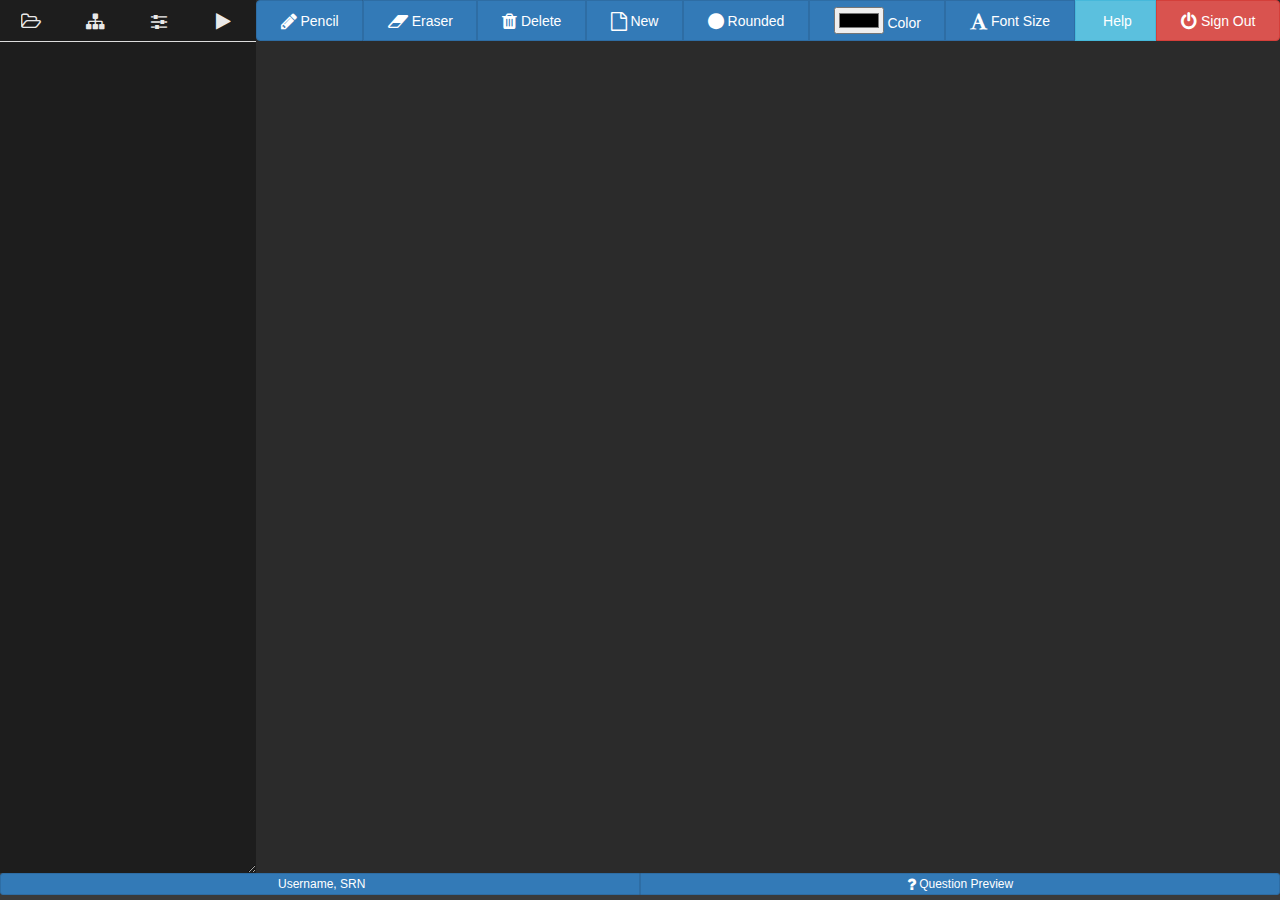
==== commit d79284e2: "working modal" ====
--- a/ODTv2/Code/UI/tool/tool.html
+++ b/ODTv2/Code/UI/tool/tool.html
@@ -5,7 +5,6 @@
     <meta charset="utf-8">
     <meta name="viewport" content="width=device-width, initial-scale=1">
     <title>Draw Domain</title>
-    <script src="https://ajax.googleapis.com/ajax/libs/jquery/3.3.1/jquery.min.js"></script>
     <script src="https://maxcdn.bootstrapcdn.com/bootstrap/3.3.7/js/bootstrap.min.js"></script>
     <script src="tool.js"></script>
 
--- a/ODTv2/Code/Scripting/css/style.css
+++ b/ODTv2/Code/Scripting/css/style.css
@@ -10,7 +10,7 @@
 .furniture
 {
 	top: 10px;
-    background-color: DarkSlateGrey;
+  	background-color: DarkSlateGrey;
 	padding: 1em;
 	margin: 2px;
 	float: none;
@@ -22,6 +22,9 @@
 }
 .upper-canvas
 {
+	position: relative;
+	top: 200px;
+	left: 100px;
 	z-index: 0;
 	border: 2px solid;
 	width: auto;
